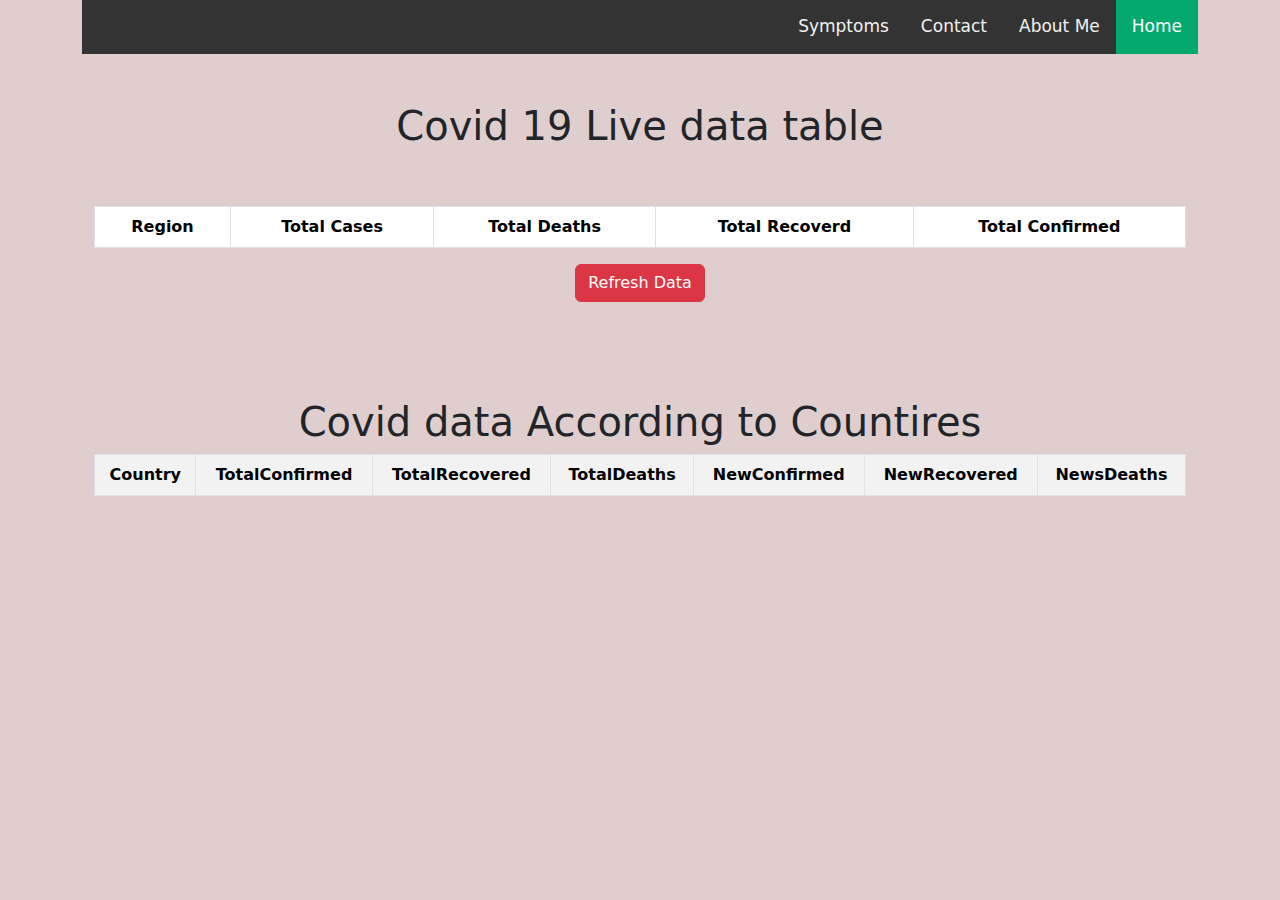
==== index.html @ d8d22a11 "Add files via upload" ====
<!DOCTYPE html>
<html lang="en">

<head>
    <meta charset="UTF-8">
    <meta http-equiv="X-UA-Compatible" content="IE=edge">
    <meta name="viewport" content="width=device-width, initial-scale=1.0">
    <title>Corona Cases Tracker</title>
    <link rel="stylesheet" href="https://cdn.jsdelivr.net/npm/bootstrap@5.1.0/dist/css/bootstrap.min.css">
    <link rel="stylesheet" href="style.css">
    <link rel="stylesheet" href="https://cdnjs.cloudflare.com/ajax/libs/font-awesome/4.7.0/css/font-awesome.min.css">
    <script src="script.js"></script>
    <script src="https://ajax.googleapis.com/ajax/libs/jquery/3.5.1/jquery.min.js"></script>
    <script src="https://code.jquery.com/jquery-1.10.2.js"></script>
</head>

<body onload="fetch()">
    <div class="container ">
        <!--Navigation bar-->
        <div id="nav-placeholder">

        </div>

        <script>
            $(function () {
                $("#nav-placeholder").load("nav.html");
            });
        </script>
        <!--end of Navigation bar-->


        <!-- First Table to Show Global Data -->
        <h1 class="text-center mt-5">Covid 19 Live data table</h1>
        <br><br>
        <div class="table-responsive container-fluid">

            <table class="table table-bordered table-striped text-center">
                <thead>
                    <tr>
                        <th>Region</th>
                        <th>Total Cases</th>
                        <th>Total Deaths</th>
                        <th>Total Recoverd</th>
                        <th>Total Confirmed</th>
                    </tr>
                </thead>
                <tbody>
                    <tr id="data"></tr>
                </tbody>
            </table>
        </div>
        <!-- End of First Table to Show Global Data -->


        <!-- Buttont to refresh live data for Global table without reloading Whole page. -->
        <div class="container">
            <div class="text-center">
                <button onclick="refreshdata()" class="btn btn-danger btn-block align-c">Refresh Data</button>
            </div>
        </div>
        <br><br>
        <!-- End of Buttont to refresh live data for Global table without reloading Whole page. -->

        <!--Second table to show country wise data in single table-->

        <h1 class="text-center mt-5">Covid data According to Countires</h1>

        <section class="corona_update container-fluid">
            <div class="table-responsive">
                <table class="table table-bordered table-striped text-center" id="tbval">
                    <tr>
                        <th>Country</th>
                        <th>TotalConfirmed</th>
                        <th>TotalRecovered</th>
                        <th>TotalDeaths</th>
                        <th>NewConfirmed</th>
                        <th>NewRecovered</th>
                        <th>NewsDeaths</th>
                    </tr>
                </table>
            </div>
        </section>
        <!--End of Second table to show country wise data in single table-->

    </div>
</body>

<script>

    init()

    function init() {
        var url = "https://api.covid19api.com/summary"

        var data = ' '

        $.get(url, function (data) {
            console.log(data.Global)

            data = ` 
            <td style="background-color:#7a4a91">Global</td>
            <td style="background-color:#4bb7d8">${data.Global.TotalConfirmed}</td>
            <td style="background-color:#f36e23">${data.Global.TotalDeaths}</td>
            <td style="background-color:#9cc850">${data.Global.TotalRecovered}</td>
            <td style="background-color:#f36e23">${data.Global.TotalConfirmed}</td>      
                            
            `
            $("#data").html(data)

        })
    }

    function refreshdata() {
        clearData()
        init()

    }

    function clearData() {
        $("#data").empty()

    }
</script>

</html>
---- style.css ----
.topnav {
    overflow: hidden;
    background-color: #333;
  }
  
  .topnav a {
    float: right;
    display: block;
    color: #f2f2f2;
    text-align: center;
    padding: 14px 16px;
    text-decoration: none;
    font-size: 17px;
  }
  
  .topnav a:hover {
    background-color: #ddd;
    color: black;
  }
  
  .topnav a.active {
    background-color: #04AA6D;
    color: white;
  }
  
  .topnav .icon {
    display: none;
  }

  body {
    background-color:rgb(224, 206, 206);
  }
  
  @media screen and (max-width: 600px) {
    .topnav a:not(:first-child) {display: none;}
    .topnav a.icon {
      float: left;
      display: block;
    }
  }
  
  @media screen and (max-width: 600px) {
    .topnav.responsive {position: relative;}
    .topnav.responsive .icon {
      position: absolute;
      right: 0;
      top: 0;
    }
    .topnav.responsive a {
      float: none;
      display: block;
      text-align: left;
    }
  }
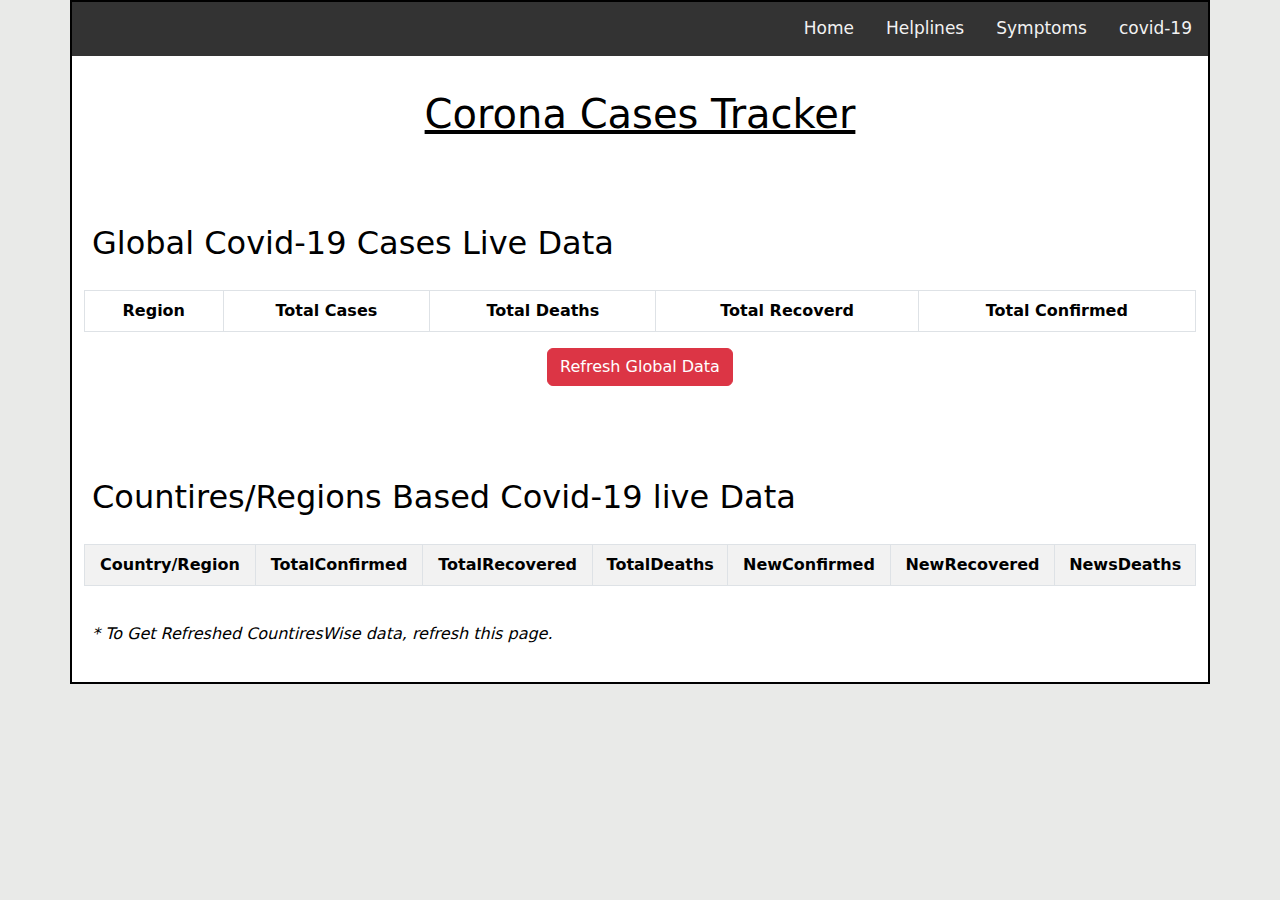
==== commit e8f3dbe5: "Final Changes" ====
--- a/index.html
+++ b/index.html
@@ -7,69 +7,77 @@
     <meta name="viewport" content="width=device-width, initial-scale=1.0">
     <title>Corona Cases Tracker</title>
     <link rel="stylesheet" href="https://cdn.jsdelivr.net/npm/bootstrap@5.1.0/dist/css/bootstrap.min.css">
-    <link rel="stylesheet" href="style.css">
+    <link rel="stylesheet" href="style/style.css">
     <link rel="stylesheet" href="https://cdnjs.cloudflare.com/ajax/libs/font-awesome/4.7.0/css/font-awesome.min.css">
-    <script src="script.js"></script>
+    <script src="script/script.js"></script>
     <script src="https://ajax.googleapis.com/ajax/libs/jquery/3.5.1/jquery.min.js"></script>
     <script src="https://code.jquery.com/jquery-1.10.2.js"></script>
 </head>
 
 <body onload="fetch()">
-    <div class="container ">
+
+    <section class="container wholecont">
         <!--Navigation bar-->
-        <div id="nav-placeholder">
+        <section>
+            <nav>
 
-        </div>
+                <div id="nav-placeholder">
+                </div>
+                <script>
+                    $(function () {
+                        $("#nav-placeholder").load("nav.html");
+                    });
+                </script>
 
-        <script>
-            $(function () {
-                $("#nav-placeholder").load("nav.html");
-            });
-        </script>
+            </nav>
+        </section>
         <!--end of Navigation bar-->
+        
+        <!-- Fetching Title of Page -->
+        <br><h1 id="pagetitle"></h1><br><br>
+
+        <!-- First Table to Show Global Data -->
+        <section>
+            <h2 class="maincontent">Global Covid-19 Cases Live Data</h2>
+            <div class="table-responsive container-fluid">
+                <table class="table table-bordered table-striped text-center">
+                    <thead>
+                        <tr>
+                            <th>Region</th>
+                            <th>Total Cases</th>
+                            <th>Total Deaths</th>
+                            <th>Total Recoverd</th>
+                            <th>Total Confirmed</th>
+                        </tr>
+                    </thead>
+                    <tbody>
+                        <tr id="data"></tr>
+                    </tbody>
+                </table>
+                <!-- Buttont to refresh live data for Global table without reloading Whole page. -->
+
+                <div class="text-center">
+                    <button onclick="refreshdata()" class="btn btn-danger btn-block align-c">Refresh Global Data</button>
+                </div>
+                <!-- End of Buttont to refresh live data for Global table without reloading Whole page. -->
+
+            </div>
+        </section>
+
+        <!-- End of First Table to Show Global Data -->
+
+        <!-- Adding Space between both sections -->
+        <br><br><br> 
 
 
-        <!-- First Table to Show Global Data -->
-        <h1 class="text-center mt-5">Covid 19 Live data table</h1>
-        <br><br>
-        <div class="table-responsive container-fluid">
-
-            <table class="table table-bordered table-striped text-center">
-                <thead>
-                    <tr>
-                        <th>Region</th>
-                        <th>Total Cases</th>
-                        <th>Total Deaths</th>
-                        <th>Total Recoverd</th>
-                        <th>Total Confirmed</th>
-                    </tr>
-                </thead>
-                <tbody>
-                    <tr id="data"></tr>
-                </tbody>
-            </table>
-        </div>
-        <!-- End of First Table to Show Global Data -->
-
-
-        <!-- Buttont to refresh live data for Global table without reloading Whole page. -->
-        <div class="container">
-            <div class="text-center">
-                <button onclick="refreshdata()" class="btn btn-danger btn-block align-c">Refresh Data</button>
-            </div>
-        </div>
-        <br><br>
-        <!-- End of Buttont to refresh live data for Global table without reloading Whole page. -->
 
         <!--Second table to show country wise data in single table-->
-
-        <h1 class="text-center mt-5">Covid data According to Countires</h1>
-
-        <section class="corona_update container-fluid">
-            <div class="table-responsive">
+        <section>
+            <h2 class="maincontent">Countires/Regions Based Covid-19 live Data</h2>
+            <div class="table-responsive corona_update container-fluid">
                 <table class="table table-bordered table-striped text-center" id="tbval">
                     <tr>
-                        <th>Country</th>
+                        <th>Country/Region</th>
                         <th>TotalConfirmed</th>
                         <th>TotalRecovered</th>
                         <th>TotalDeaths</th>
@@ -80,9 +88,13 @@
                 </table>
             </div>
         </section>
+
         <!--End of Second table to show country wise data in single table-->
+        <div class="maincontent">
+            <p><i>* To Get Refreshed CountiresWise data, refresh this page. </i></p>
+        </div>
 
-    </div>
+    </section>
 </body>
 
 <script>
@@ -98,7 +110,7 @@
             console.log(data.Global)
 
             data = ` 
-            <td style="background-color:#7a4a91">Global</td>
+            <td style="background-color:#7a4a91; color:#fff;">Global</td>
             <td style="background-color:#4bb7d8">${data.Global.TotalConfirmed}</td>
             <td style="background-color:#f36e23">${data.Global.TotalDeaths}</td>
             <td style="background-color:#9cc850">${data.Global.TotalRecovered}</td>
@@ -120,6 +132,9 @@
         $("#data").empty()
 
     }
+
+    document.getElementById("pagetitle").innerHTML = document.title;
+
 </script>
 
 </html>--- a/style/style.css
+++ b/style/style.css
@@ -0,0 +1,91 @@
+/* 1. Navbar Styling CSS */
+.topnav {
+  overflow: hidden;
+  background-color: #333;
+}
+
+.topnav a {
+  float: right;
+  display: block;
+  color: #f2f2f2;
+  text-align: center;
+  padding: 14px 16px;
+  text-decoration: none;
+  font-size: 17px;
+}
+
+.topnav a:hover {
+  background-color: #ddd;
+  color: black;
+}
+
+.topnav a.active {
+  background-color: #04aa6d;
+  color: white;
+}
+
+.topnav .icon {
+  display: none;
+}
+/* End of Navbar Styling CSS */
+
+/* 2.  Header */
+header{
+  padding: 0px;
+  margin: 0px;
+}
+
+/*3. Body Background Color */
+
+body {
+  background-color: #e9eae8;
+}
+
+/* 4. Inside Styling of body area */
+#pagetitle {
+  text-align: center;
+  text-decoration: underline;
+  padding: 10px;
+}
+
+.wholecont{
+  border-width: 2px;
+  border-style: solid;
+  border-color: black;
+  padding: 0px;
+  background-color: #fff;
+  color: #000;
+}
+/* To Display padding in whole content of body */
+.maincontent{
+  padding: 20px;
+}
+
+
+/* 5. Media Queries for screen sizes */
+
+@media screen and (max-width: 600px) {
+  .topnav a:not(:first-child) {
+    display: none;
+  }
+  .topnav a.icon {
+    float: left;
+    display: block;
+  }
+}
+
+@media screen and (max-width: 600px) {
+  .topnav.responsive {
+    position: relative;
+  }
+  .topnav.responsive .icon {
+    position: absolute;
+    right: 0;
+    top: 0;
+  }
+  .topnav.responsive a {
+    float: none;
+    display: block;
+    text-align: left;
+  }
+}